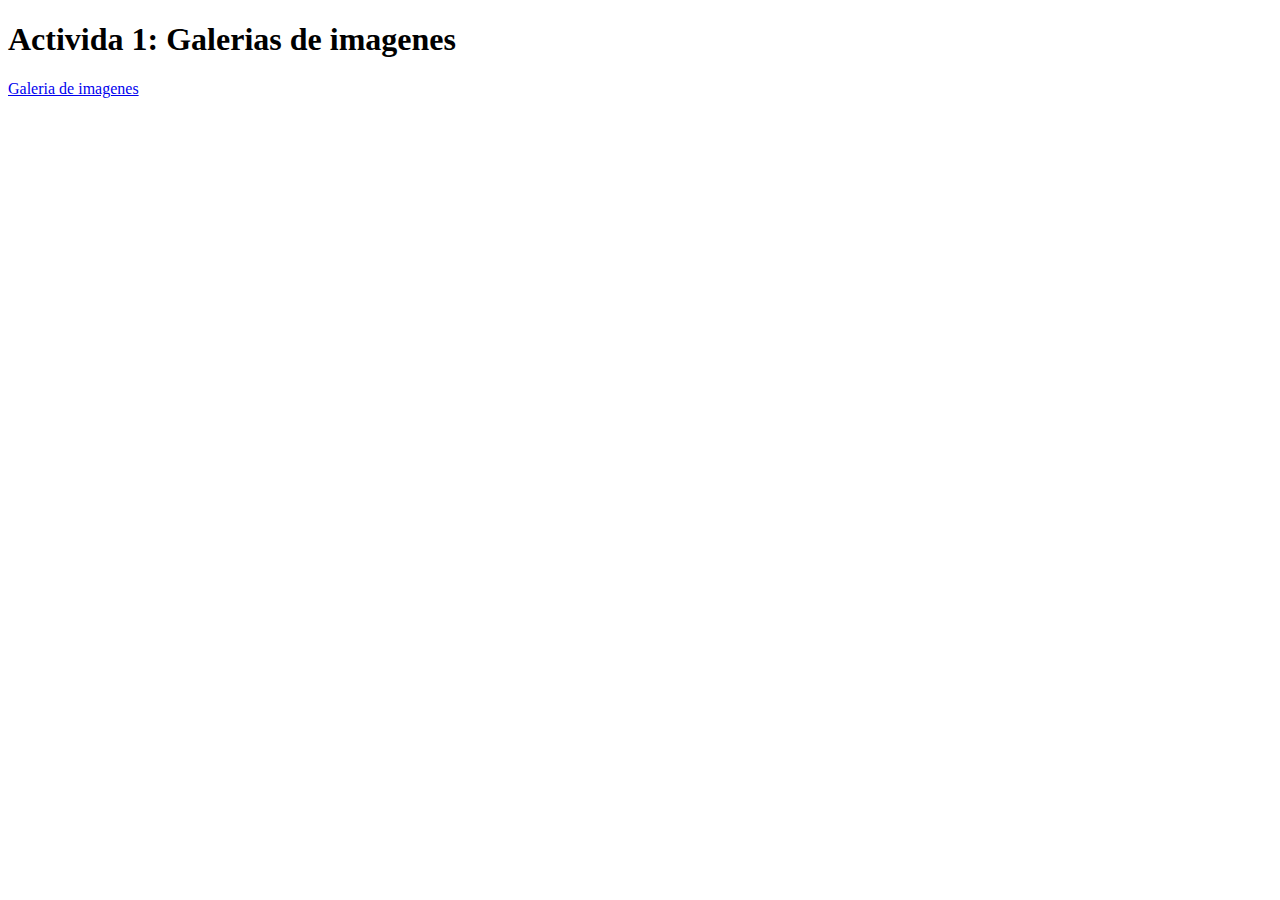
==== index.html @ b64091b9 "first commit" ====
<!DOCTYPE html>
<html lang="en">
<head>
    <meta charset="UTF-8">
    <meta http-equiv="X-UA-Compatible" content="IE=edge">
    <meta name="viewport" content="width=device-width, initial-scale=1.0">
    <title>DWF</title>
</head>
<body>
    <h1>Activida 1: Galerias de imagenes</h1> 
    <nav>
        <a href="../actividad1 DWF/pagina 1.html"> Galeria de imagenes </a>
    </nav>
</body>
</html>
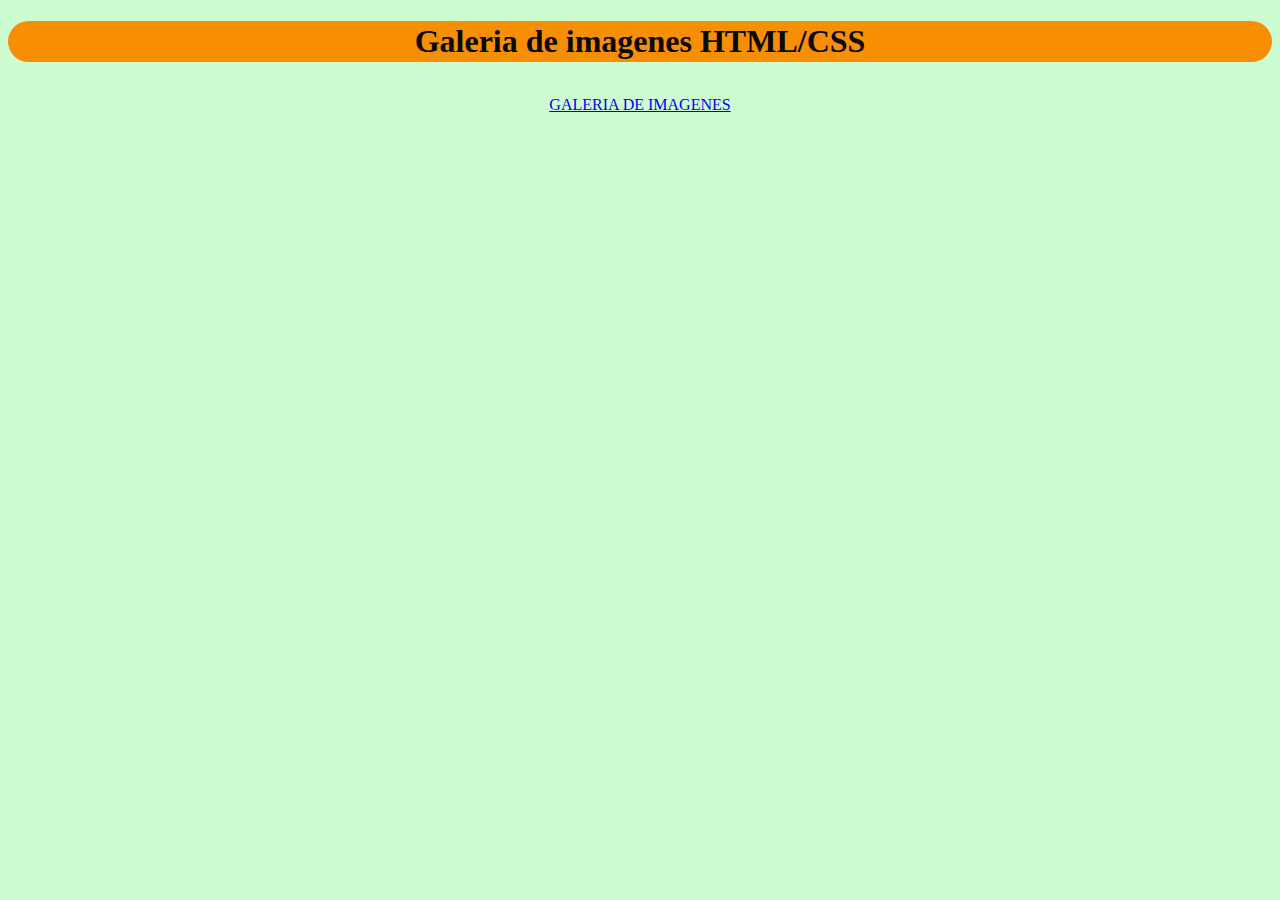
==== commit c91bb6bd: "Se aplico css" ====
--- a/index.html
+++ b/index.html
@@ -4,12 +4,13 @@
     <meta charset="UTF-8">
     <meta http-equiv="X-UA-Compatible" content="IE=edge">
     <meta name="viewport" content="width=device-width, initial-scale=1.0">
+    <link rel="stylesheet" type="text/css" href="style.css">
     <title>DWF</title>
 </head>
 <body>
-    <h1>Activida 1: Galerias de imagenes</h1> 
+    <h1>Galeria de imagenes HTML/CSS</h1> 
     <nav>
-        <a href="../actividad1 DWF/pagina 1.html"> Galeria de imagenes </a>
+        <a href="../actividad1 DWF/pagina 1.html">Galeria de imagenes </a>
     </nav>
 </body>
 </html>--- a/style.css
+++ b/style.css
@@ -0,0 +1,28 @@
+body {
+    background:rgb(206, 252, 209);
+    border-radius: 100px;
+    text-align: center;
+    color: rgb(8, 8, 8);
+}
+
+
+h1 {
+    background: rgb(248, 142, 4);
+    padding: 2px;
+    font-weight: bold;
+    border-radius: 100px;
+    text-align: center;
+    font: medium;
+}
+
+a {
+    display: inline-block;
+    padding: 10px 80px;
+    text-transform: uppercase;
+    border: 2px solid transparent;
+}
+
+a:hover {
+    color: rgb(10, 49, 2);
+    font-weight: bold;
+}
